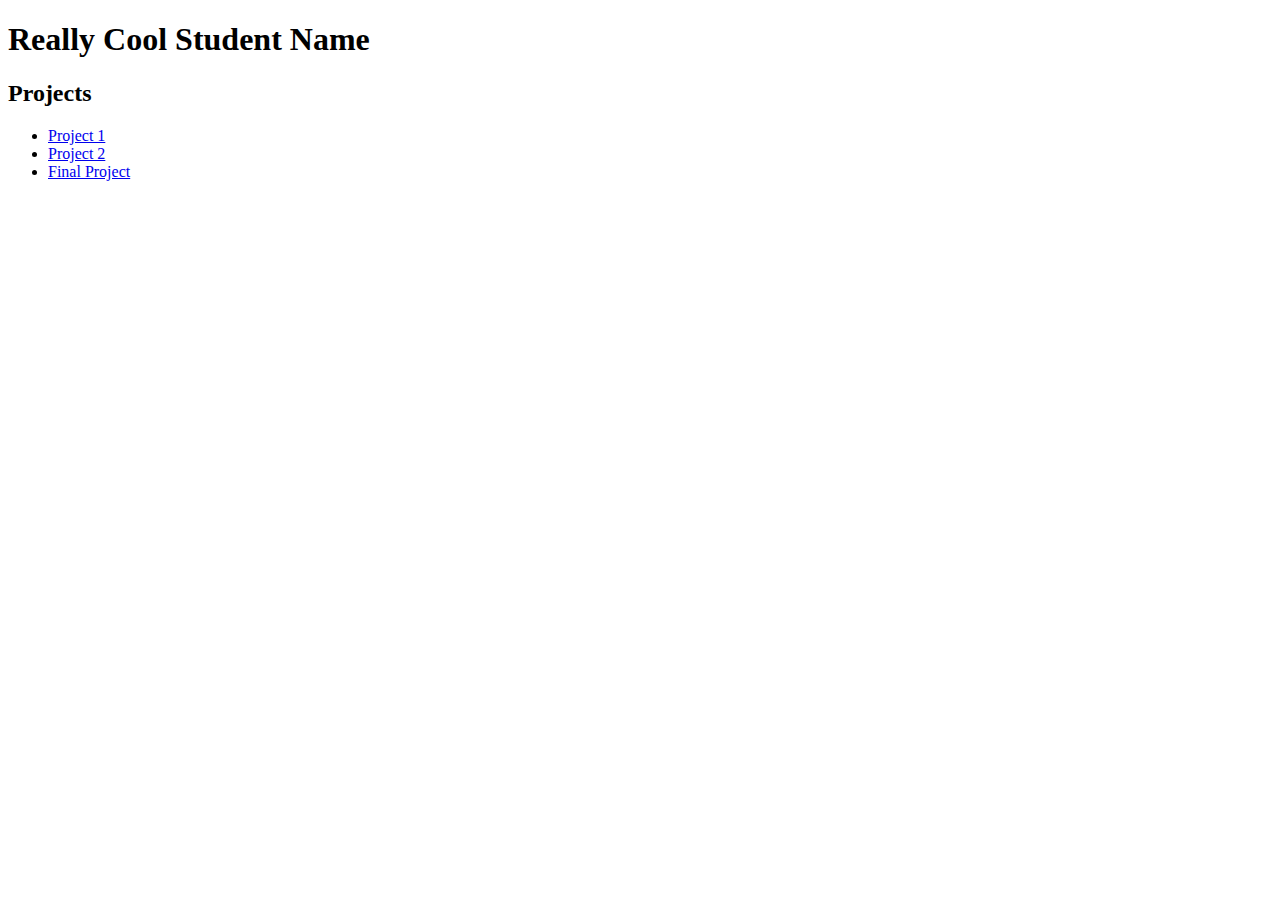
==== index.html @ 7f1b12f7 "initial upload" ====
<!DOCTYPE html>
<html>

<head>
	<meta name="viewport" content="width=device-width, initial-scale=1">
	<title>Web Programming | STUDENT NAME | Projects</title>
</head>

<body>

	<h1>Really Cool Student Name</h1>

	<h2>Projects</h2>

	<ul>
		<li><a href="project1">Project 1</a></li>
		<li><a href="project2">Project 2</a></li>
		<li><a href="project3">Final Project</a></li>
	</ul>

</body>

</html>
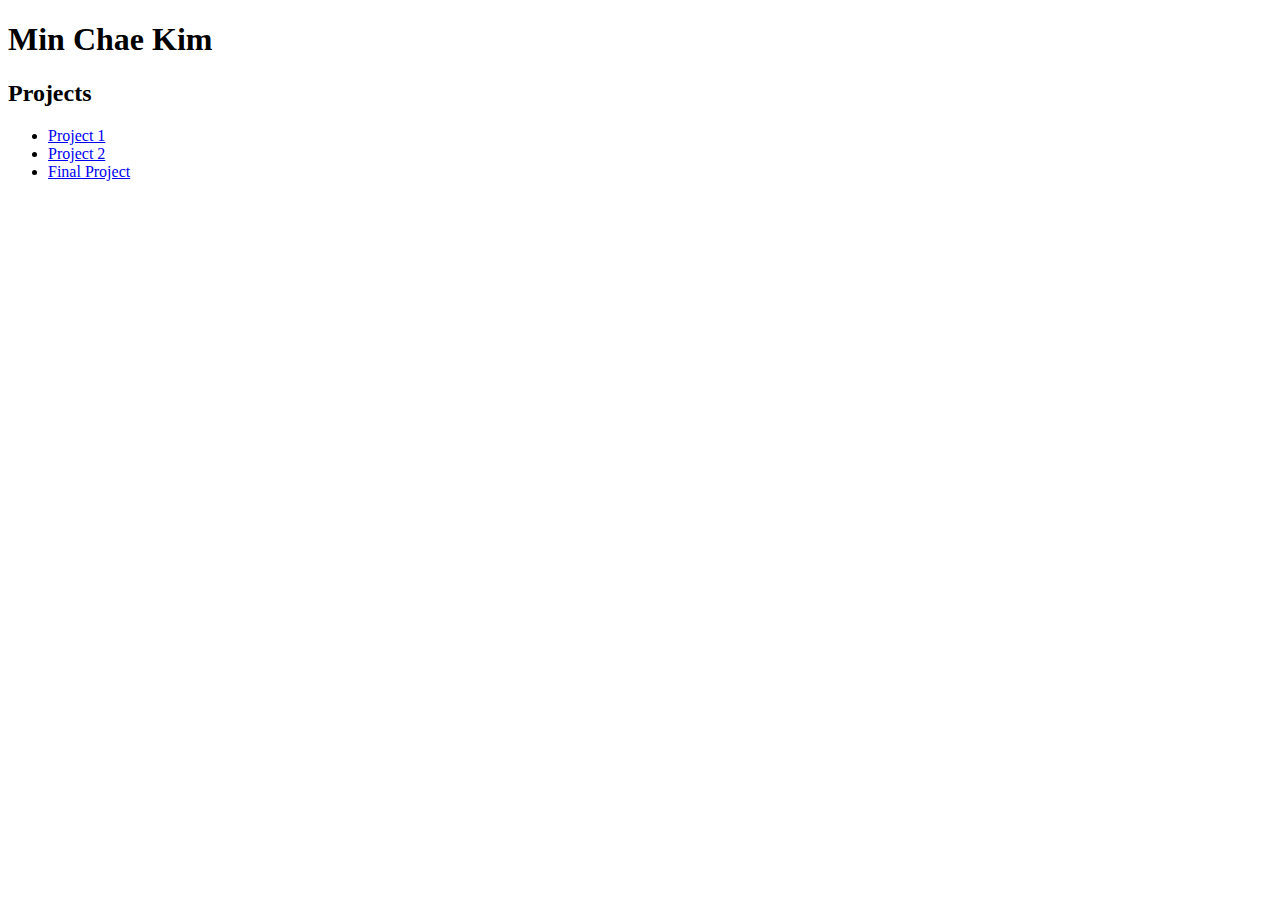
==== commit 33a2c6aa: "updagte" ====
--- a/index.html
+++ b/index.html
@@ -8,7 +8,7 @@
 
 <body>
 
-	<h1>Really Cool Student Name</h1>
+	<h1>Min Chae Kim </h1>
 
 	<h2>Projects</h2>
 
